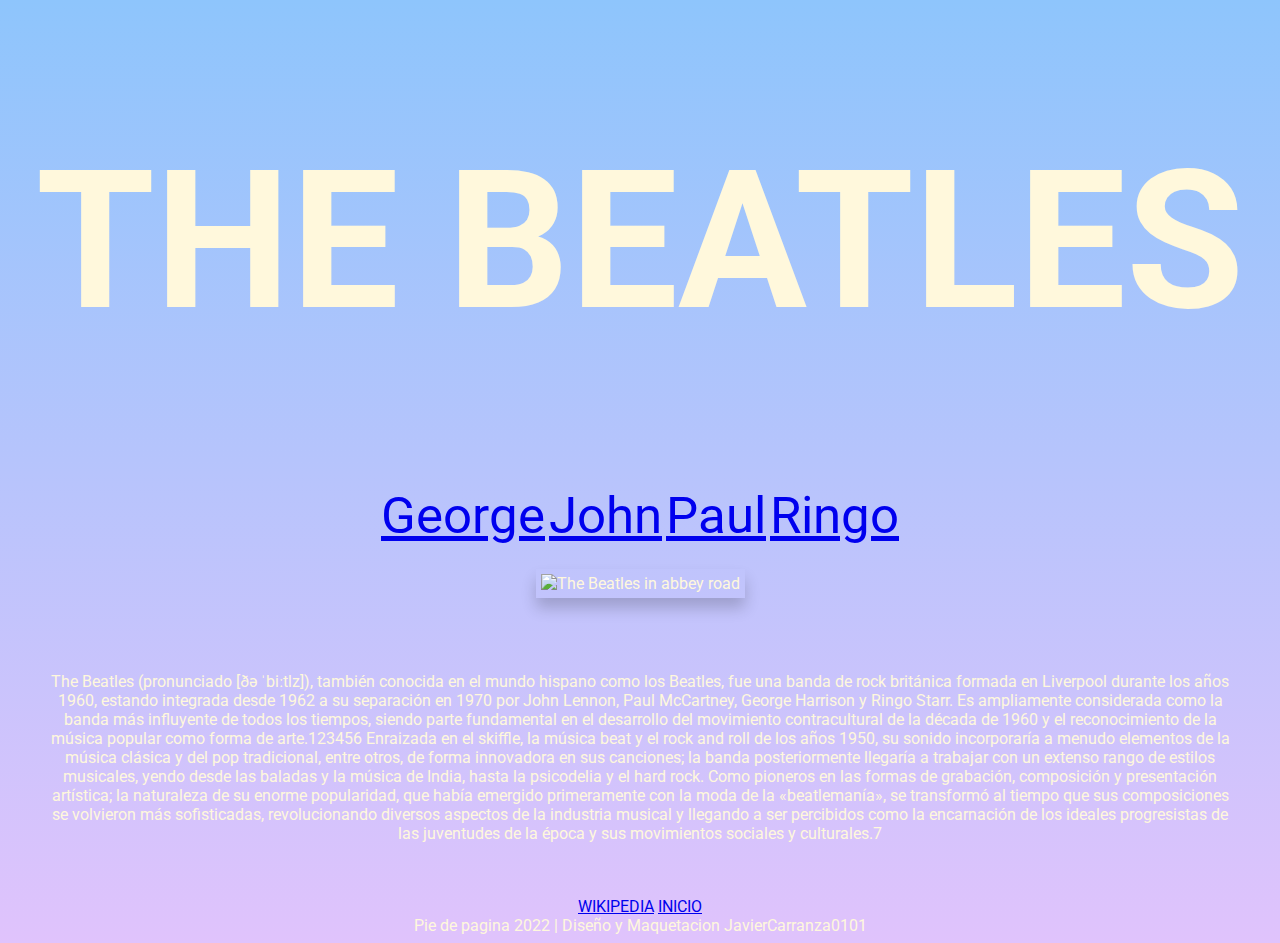
==== index.html @ f3a94ede "nuew commit" ====
<!DOCTYPE html>
<html lang="en">
<head>
    <meta charset="UTF-8">
       <title>THE BEATLES FAN PAGE</title>
       <link  rel='stylesheet'>
       <link rel="stylesheet" href="https://fonts.googleapis.com/css?family=Roboto&effect=anaglyph">
    <style>body{background-color:rgb(75, 165, 255); 
        
        background-color: #8EC5FC;
background-image: linear-gradient(0deg, #E0C3FC 0%, #8EC5FC 100%);









        text-align: center; 
        color:cornsilk ;
        font-family: Roboto;
            
            }
        ul{margin: auto;}
       
        .menu {margin: auto;font-size: 4vw; margin: auto;}
        .beatles1 {padding: 5px; margin: 20px; max-width: 70%; box-shadow: 0px 10px 15px rgba(0, 0, 0, 0.19);}
        .texto{padding: 1cm;}
        h1{font-size:15vw;}
        

        </style>
        
</head>
<body>
    <header>
     <h1>   <h1>THE BEATLES</h1>
    </header>
         
     <nav>
     <table class="menu">
        <tr>
            <td><a href="#">George</a></td> 
            <td><a href="#">John</a></td>                 
            <td><a href="#">Paul</a></td>
            <td><a href="#">Ringo</a></td>          
        </tr>

    </nav>

     </table>

     
   

     <img src="imagenes/beatles1.jpg" alt="The Beatles in abbey road" title="beatles in abbey road" class="beatles1"/>
     


     <p class="texto">The Beatles (pronunciado [ðə ˈbiːtlz]), 
        también conocida en el mundo hispano como los Beatles, 
        fue una banda de rock británica formada en Liverpool durante los años 1960, 
        estando integrada desde 1962 a su separación en 1970 por John Lennon, Paul McCartney, 
        George Harrison y Ringo Starr. Es ampliamente considerada como la banda más influyente 
        de todos los tiempos, siendo parte fundamental en el desarrollo del movimiento 
        contracultural de la década de 1960 y el reconocimiento de la música popular 
        como forma de arte.1​2​3​4​5​6​ Enraizada en el skiffle, la música beat y 
        el rock and roll de los años 1950, su sonido incorporaría a menudo
         elementos de la música clásica y del pop tradicional, entre otros, 
         de forma innovadora en sus canciones; la banda posteriormente 
         llegaría a trabajar con un extenso rango de estilos musicales, 
         yendo desde las baladas y la música de India, hasta la psicodelia 
         y el hard rock. Como pioneros en las formas de grabación, composición 
         y presentación artística; la naturaleza de su enorme popularidad, 
         que había emergido primeramente con la moda de la «beatlemanía», 
         se transformó al tiempo que sus composiciones se volvieron más sofisticadas, 
         revolucionando diversos aspectos de la industria musical y llegando a 
         ser percibidos como la encarnación de los ideales progresistas de las 
         juventudes de la época y sus movimientos sociales y culturales.7​</p>
        <a href="https://es.wikipedia.org/wiki/The_Beatles">WIKIPEDIA</a>


        <a href="index.html">INICIO</a>
        <footer>Pie de pagina 2022 | Diseño y Maquetacion JavierCarranza0101</footer>
</body>
</html>
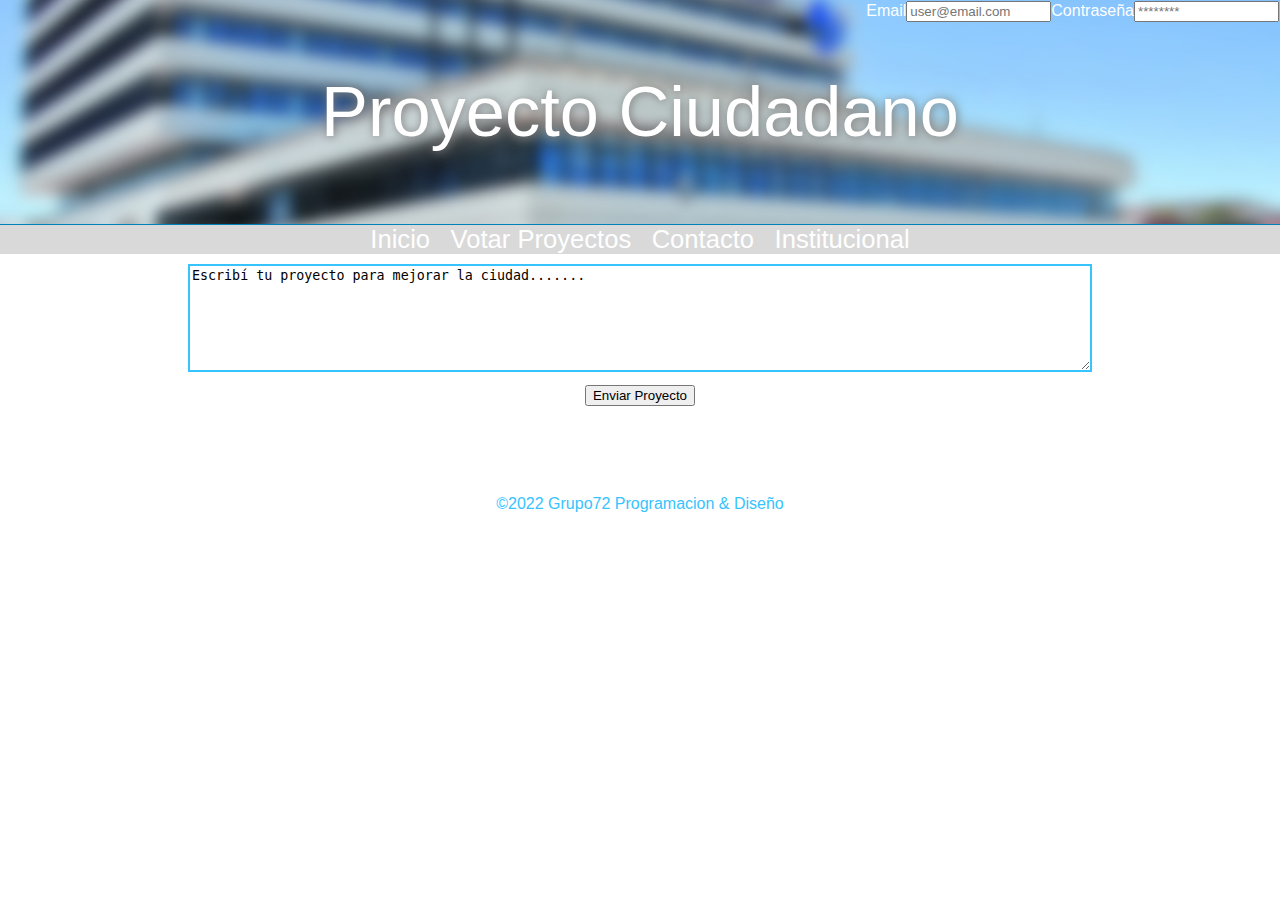
==== commit 0daebee2: "subiendo pagina web" ====
--- a/index.html
+++ b/index.html
@@ -2,87 +2,85 @@
 <html lang="en">
 <head>
     <meta charset="UTF-8">
-       <title>THE BEATLES FAN PAGE</title>
-       <link  rel='stylesheet'>
-       <link rel="stylesheet" href="https://fonts.googleapis.com/css?family=Roboto&effect=anaglyph">
-    <style>body{background-color:rgb(75, 165, 255); 
+    <meta http-equiv="X-UA-Compatible" content="IE=edge">
+    <meta name="viewport" content="width=device-width, initial-scale=1.0">
+    <title>Proyecto Ciudadano</title>
+    <link rel="stylesheet" href="estilo.css">
+    
+</head>
+
+<body>
+    <header>
         
-        background-color: #8EC5FC;
-background-image: linear-gradient(0deg, #E0C3FC 0%, #8EC5FC 100%);
+        <div>
+        <table>
+             <form>  
+                     <label  for="usuario">Email</label><input  type="email" name="usuario" size="15" placeholder="user@email.com" >   
+            </form>
+            <form>  
+                    <label for="pass">Contraseña</label> <input type="password" name="pass" size="15" placeholder="********" >
+         
+            </form>
+        </table>
+        </div>
+        <p class="titulo">Proyecto Ciudadano</p>
+
+    </header>
+
+    <nav class="barranav">
+        <ul>
+            <li><a href="index.html">Inicio</a></li>
+            <li><a href="proyectos.html">Votar Proyectos</a></li>
+            <li><a href="Contacto">Contacto</a></li>
+            <li><a href="Sobre Nosotros">Institucional</a></li>
+          </ul>
 
 
 
 
+    </nav>
 
 
 
 
+    <form>  
+                   
+        <label for="proyectos"></label>
+        <textarea class="formu1" name="proyectos" id="proyectos" >Escribí tu proyecto para mejorar la ciudad.......</textarea>
+                    
+          
+    </form>
 
-        text-align: center; 
-        color:cornsilk ;
-        font-family: Roboto;
-            
-            }
-        ul{margin: auto;}
-       
-        .menu {margin: auto;font-size: 4vw; margin: auto;}
-        .beatles1 {padding: 5px; margin: 20px; max-width: 70%; box-shadow: 0px 10px 15px rgba(0, 0, 0, 0.19);}
-        .texto{padding: 1cm;}
-        h1{font-size:15vw;}
+    <form>
+        <input class="boton1" type="button" value="Enviar Proyecto">
+
+
+    </form>
+    
+    
+    
+
+    <!--
+    <form>
+      
+        <input type="radio" name="voto" value="1 voto" id="1 voto"><label for="1 voto">1</label>
+        <input type="radio" name="voto" value="1 voto" id="2 voto"><label for="2 voto">2</label>
+        <input type="radio" name="voto" value="1 voto" id="3 voto"><label for="3 voto">3</label>
+        <input type="radio" name="voto" value="1 voto" id="4 voto"><label for="4 voto">4</label>
+        <input type="radio" name="voto" value="1 voto" id="5 voto"><label for="5 voto">5</label>
         
 
-        </style>
-        
-</head>
-<body>
-    <header>
-     <h1>   <h1>THE BEATLES</h1>
-    </header>
-         
-     <nav>
-     <table class="menu">
-        <tr>
-            <td><a href="#">George</a></td> 
-            <td><a href="#">John</a></td>                 
-            <td><a href="#">Paul</a></td>
-            <td><a href="#">Ringo</a></td>          
-        </tr>
-
-    </nav>
-
-     </table>
-
-     
+    </form>
+-->
+<footer>
+    <p>©2022 Grupo72 Programacion & Diseño
    
-
-     <img src="imagenes/beatles1.jpg" alt="The Beatles in abbey road" title="beatles in abbey road" class="beatles1"/>
-     
+    </p>
 
 
-     <p class="texto">The Beatles (pronunciado [ðə ˈbiːtlz]), 
-        también conocida en el mundo hispano como los Beatles, 
-        fue una banda de rock británica formada en Liverpool durante los años 1960, 
-        estando integrada desde 1962 a su separación en 1970 por John Lennon, Paul McCartney, 
-        George Harrison y Ringo Starr. Es ampliamente considerada como la banda más influyente 
-        de todos los tiempos, siendo parte fundamental en el desarrollo del movimiento 
-        contracultural de la década de 1960 y el reconocimiento de la música popular 
-        como forma de arte.1​2​3​4​5​6​ Enraizada en el skiffle, la música beat y 
-        el rock and roll de los años 1950, su sonido incorporaría a menudo
-         elementos de la música clásica y del pop tradicional, entre otros, 
-         de forma innovadora en sus canciones; la banda posteriormente 
-         llegaría a trabajar con un extenso rango de estilos musicales, 
-         yendo desde las baladas y la música de India, hasta la psicodelia 
-         y el hard rock. Como pioneros en las formas de grabación, composición 
-         y presentación artística; la naturaleza de su enorme popularidad, 
-         que había emergido primeramente con la moda de la «beatlemanía», 
-         se transformó al tiempo que sus composiciones se volvieron más sofisticadas, 
-         revolucionando diversos aspectos de la industria musical y llegando a 
-         ser percibidos como la encarnación de los ideales progresistas de las 
-         juventudes de la época y sus movimientos sociales y culturales.7​</p>
-        <a href="https://es.wikipedia.org/wiki/The_Beatles">WIKIPEDIA</a>
+</footer>
+    
+</body>
+</html>
 
 
-        <a href="index.html">INICIO</a>
-        <footer>Pie de pagina 2022 | Diseño y Maquetacion JavierCarranza0101</footer>
-</body>
-</html>--- a/estilo.css
+++ b/estilo.css
@@ -0,0 +1,43 @@
+body{color: rgb(0, 0, 0);
+    text-align: center;font-family: 'Open Sans',-apple-system,BlinkMacSystemFont,"Segoe UI",Roboto,"Helvetica Neue",Arial,sans-serif,"Apple Color Emoji","Segoe UI Emoji","Segoe UI Symbol";
+     margin: auto;}
+header{ background-image: url(imagenes/muni.jpg)  ; background-position: center;background-repeat: no-repeat;background-size: cover;
+    padding: 1px   ;
+    color: white; 
+    margin: 0; 
+    border-style: solid;
+    border-width: 0px 0px 1px;
+    border-color:hsl(198, 100%, 36%);  }
+textarea{width: 70%;height: 100px;}
+.titulo{font-size: 5.5vw;text-shadow: 1px 1px 10px #7c7b7b;}
+.formu1{margin-top: 10px;border-color: #36c3fe;border-width: 2px;}
+.cajaproyecto{margin:auto ;width: 60%;border-style: solid;
+    margin-top: 2em;margin-bottom: 2em;
+    border-color: #36c3fe;border-width: 2px;}
+
+    ul { list-style-type: none;
+     margin: 0;
+    padding: 0;
+    overflow: hidden;
+    background-color: rgb(217, 217, 217);}
+                
+li { display: inline;
+    list-style-type: none;
+    color: white;
+      text-align: center;
+     padding: 16px 0px;
+      text-decoration: none;
+    font-size: 2vw; }
+
+a:link, a:visited, a:active {
+    text-decoration:none;
+                }
+li a:hover {
+    background-color: #36c3fe;  }
+a{color:white;padding: 8px;}
+
+footer{padding-top: 4em;color: #36c3fe;}
+
+.boton1{margin: 0.7em;}
+
+div{float: right;}